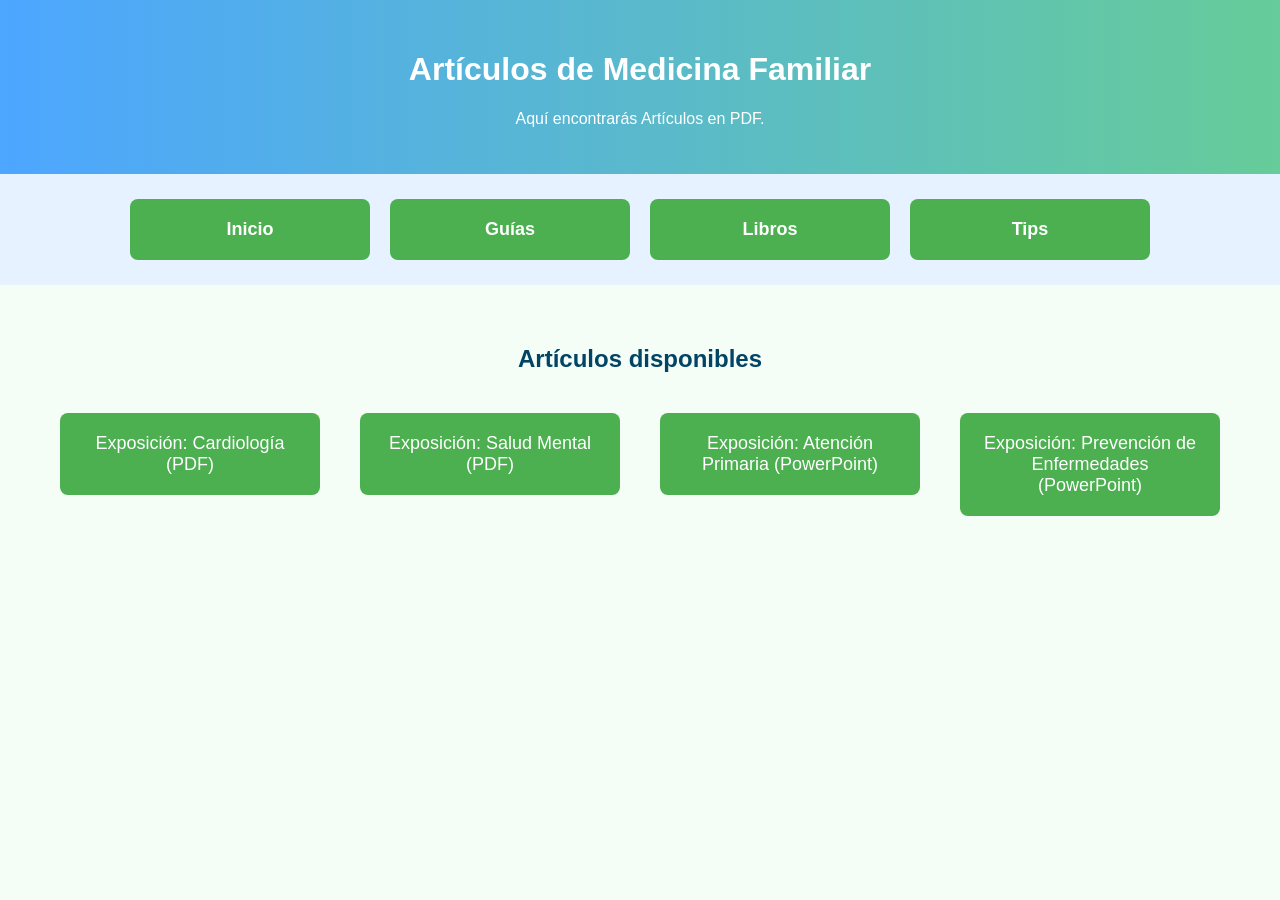
==== articulos.html @ d7370e31 "Rename Artículos.html to articulos.html" ====
<!DOCTYPE html>
<html lang="es">
<head>
  <meta charset="UTF-8">
  <title>Artículos - Residentesfamiliares</title>
  <link rel="stylesheet" href="style.css">
</head>
<body>
  <header>
    <h1>Artículos de Medicina Familiar</h1>
    <p>Aquí encontrarás Artículos en PDF.</p>
  </header>

  <nav>
    <a href="index.html">Inicio</a>
    <a href="guias.html">Guías</a>
    <a href="libros.html">Libros</a>
    <a href="tips.html">Tips</a>
  </nav>

  <section>
    <h2>Artículos disponibles</h2>
    <ul>
      <!-- Ejemplos de archivos PDF -->
      <li><a href="pdfs/exposicion_cardiologia.pdf" target="_blank">Exposición: Cardiología (PDF)</a></li>
      <li><a href="pdfs/exposicion_salud_mental.pdf" target="_blank">Exposición: Salud Mental (PDF)</a></li>

      <!-- Ejemplos de archivos PowerPoint -->
      <li><a href="pdfs/exposicion_atencion_primaria.pptx" target="_blank">Exposición: Atención Primaria (PowerPoint)</a></li>
      <li><a href="pdfs/exposicion_prevencion_enfermedades.pptx" target="_blank">Exposición: Prevención de Enfermedades (PowerPoint)</a></li>
    </ul>
  </section>
</body>
</html>
---- style.css ----
/* Estilos generales */
body {
  font-family: Arial, sans-serif;
  background-color: #f5fdf7;
  margin: 0;
  padding: 0;
}

/* Encabezado */
header {
  background: linear-gradient(to right, #4da6ff, #66cc99);
  color: white;
  text-align: center;
  padding: 30px 20px;
}

/* Menú de navegación */
nav {
  display: flex;
  justify-content: center;
  background-color: #e6f2ff;
  padding: 15px;
}

nav a {
  margin: 0 15px;
  text-decoration: none;
  color: #006699;
  font-weight: bold;
  font-size: 18px;
}

nav a:hover {
  color: #009966;
}

/* Secciones */
section {
  padding: 40px;
  text-align: center;
}

section h2 {
  color: #004466;
}

/* Estilo para los enlaces tipo botón */
nav a, section a {
  display: inline-block;
  margin: 10px;
  padding: 20px;
  background-color: #4CAF50; /* verde suave */
  color: white;
  text-decoration: none;
  font-size: 18px;
  border-radius: 8px;
  text-align: center;
  width: 200px; /* ancho fijo tipo cajón */
  transition: background-color 0.3s;
}

nav a:hover, section a:hover {
  background-color: #45a049; /* color al pasar el mouse */
}

/* Contenedor de las guías */
section ul {
  display: flex;
  flex-wrap: wrap; /* permite que salten a la siguiente línea si hay muchas */
  justify-content: center; /* centra los botones */
  list-style: none; /* quita los puntos del listado */
  padding: 0;
}

/* Cada botón dentro del listado */
section ul li {
  margin: 10px;
}

/* Enlaces dentro de los botones */
section ul li a {
  display: inline-block;
  padding: 20px;
  background-color: #4CAF50;
  color: white;
  text-decoration: none;
  font-size: 18px;
  border-radius: 8px;
  text-align: center;
  width: 220px; /* tamaño del cajón */
  transition: background-color 0.3s;
}

section ul li a:hover {
  background-color: #45a049;
}

/* Diseño adaptable para pantallas pequeñas */
@media (max-width: 768px) {
  section ul {
    flex-direction: column; /* los botones se apilan verticalmente */
    align-items: center; /* centrados */
  }

  section ul li a {
    width: 90%; /* ocupa casi todo el ancho del celular */
    font-size: 16px; /* texto un poco más pequeño */
    padding: 15px;
  }
}

/* Para pantallas medianas (tablets) */
@media (min-width: 769px) and (max-width: 1024px) {
  section ul {
    justify-content: center;
  }

  section ul li a {
    width: 45%; /* dos columnas en tablet */
  }
}
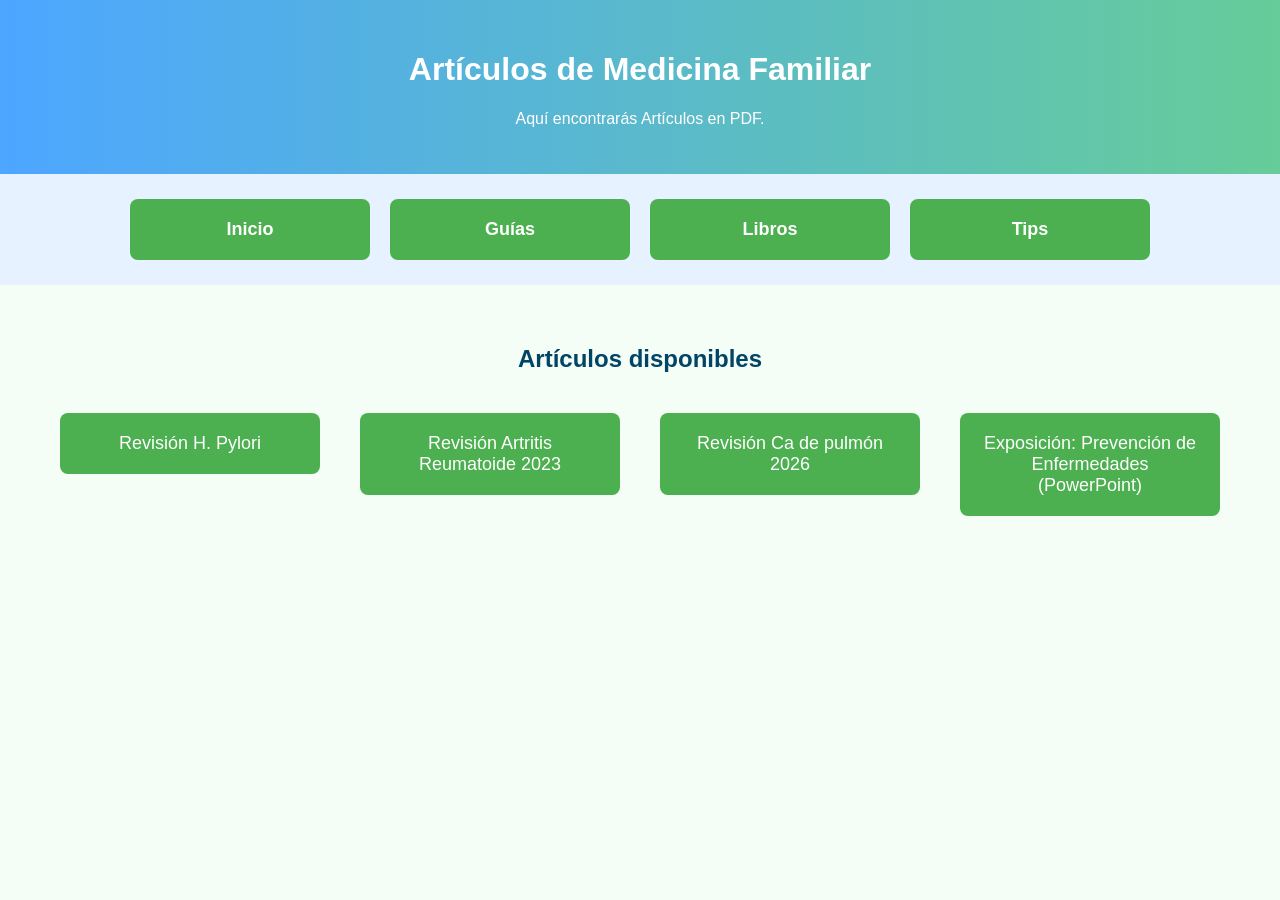
==== commit 233eb6fd: "Update articulos.html" ====
--- a/articulos.html
+++ b/articulos.html
@@ -22,11 +22,9 @@
     <h2>Artículos disponibles</h2>
     <ul>
       <!-- Ejemplos de archivos PDF -->
-      <li><a href="pdfs/exposicion_cardiologia.pdf" target="_blank">Exposición: Cardiología (PDF)</a></li>
-      <li><a href="pdfs/exposicion_salud_mental.pdf" target="_blank">Exposición: Salud Mental (PDF)</a></li>
-
-      <!-- Ejemplos de archivos PowerPoint -->
-      <li><a href="pdfs/exposicion_atencion_primaria.pptx" target="_blank">Exposición: Atención Primaria (PowerPoint)</a></li>
+      <li><a href="https://drive.google.com/file/d/1OV6q1DyIGWvw5mwLQgyU2yercvAsLjrR/view?usp=sharing" target="_blank">Revisión H. Pylori</a></li>
+      <li><a href="https://drive.google.com/file/d/1-wwZIEA8usQ38wFVioAGxMV2vmADxETH/view?usp=sharing" target="_blank">Revisión Artritis Reumatoide 2023</a></li>
+      <li><a href="https://drive.google.com/file/d/1XpaHTDGcbzMcoXx1mcS7O5YQAT_lNQYr/view?usp=sharing" target="_blank">Revisión Ca de pulmón 2026</a></li>
       <li><a href="pdfs/exposicion_prevencion_enfermedades.pptx" target="_blank">Exposición: Prevención de Enfermedades (PowerPoint)</a></li>
     </ul>
   </section>
